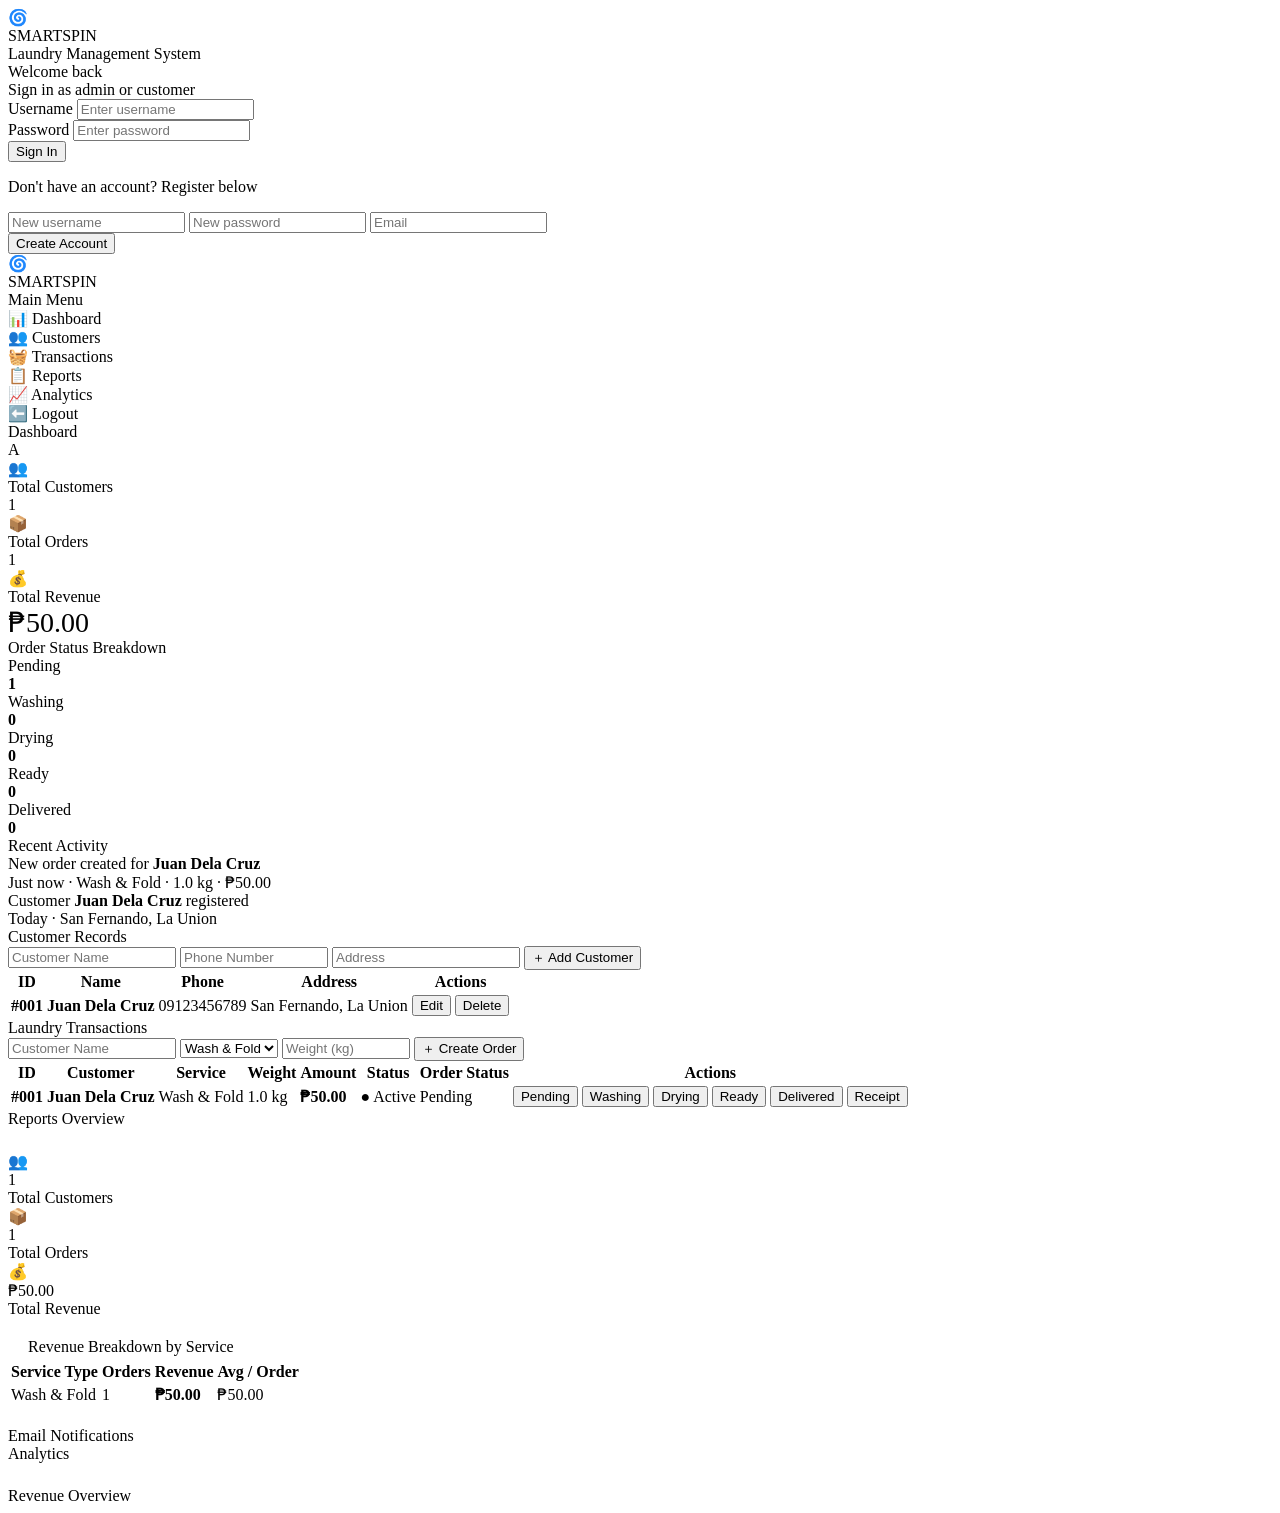
==== smartspin_web/templates/index.html @ dba780ee "Upload SMARTSPIN Python web app Converted SMARTSPIN to a Python web app for Render deployment." ====
<!DOCTYPE html>
<html lang="en">
<head>
<meta charset="UTF-8">
<meta name="viewport" content="width=device-width, initial-scale=1.0">
<title>SMARTSPIN</title>
<link rel="preconnect" href="https://fonts.googleapis.com">
<link rel="preconnect" href="https://fonts.gstatic.com" crossorigin>
<link href="https://fonts.googleapis.com/css2?family=Inter:wght@300;400;500;600;700&family=Space+Grotesk:wght@500;700&display=swap" rel="stylesheet">
<link rel="stylesheet" href="/static/style.css">
</head>
<body>
<!-- ══════════════ LOGIN ══════════════ -->
<div class="page active" id="login-page">
  <div class="login-card">
    <div class="login-brand">
      <div class="icon">🌀</div>
      <div>
        <div class="wordmark">SMART<span>SPIN</span></div>
        <div class="login-tagline">Laundry Management System</div>
      </div>
    </div>

    <div class="login-heading">Welcome back</div>
    <div class="login-sub">Sign in as admin or customer</div>

    <div class="field">
      <label>Username</label>
      <input type="text" id="login-user" placeholder="Enter username">
    </div>
    <div class="field">
      <label>Password</label>
      <input type="password" id="login-pass" placeholder="Enter password">
    </div>
    <button class="btn-primary" onclick="doLogin()">Sign In</button>

    <div class="login-register">
      <p>Don't have an account? Register below</p>
      <div class="reg-fields">
        <input type="text" id="register-user" placeholder="New username">
        <input type="password" id="register-pass" placeholder="New password">
        <input type="email" id="register-email" placeholder="Email">
      </div>
      <button class="btn-secondary" onclick="registerAccount()">Create Account</button>
    </div>
  </div>
</div>

<!-- ══════════════ APP ══════════════ -->
<div class="page" id="app-page">

  <!-- SIDEBAR -->
  <aside class="sidebar">
    <div class="sidebar-brand">
      <div class="icon">🌀</div>
      <div class="wordmark">SMART<span>SPIN</span></div>
    </div>

    <div class="sidebar-label">Main Menu</div>
    <div class="nav-item active" onclick="showSection('dashboard', this)">
      <span class="nav-icon">📊</span> Dashboard
    </div>
    <div class="nav-item admin-only" onclick="showSection('customers', this)">
      <span class="nav-icon">👥</span> Customers
    </div>
    <div class="nav-item" onclick="showSection('transactions', this)">
      <span class="nav-icon">🧺</span> Transactions
    </div>
    <div class="nav-item admin-only" onclick="showSection('reports', this)">
      <span class="nav-icon">📋</span> Reports
    </div>
    <div class="nav-item admin-only" onclick="showSection('analytics', this)">
      <span class="nav-icon">📈</span> Analytics
    </div>

    <div class="sidebar-footer">
      <div class="nav-logout" onclick="doLogout()">
        <span>⬅️</span> Logout
      </div>
    </div>
  </aside>

  <!-- MAIN -->
  <div class="main">
    <div class="topbar">
      <div class="topbar-title" id="topbar-title">Dashboard</div>
      <div class="topbar-right">
        <span class="topbar-date" id="topbar-date"></span>
        <div class="avatar">A</div>
      </div>
    </div>

    <div class="content">

      <!-- ─── DASHBOARD ─── -->
      <div class="section active" id="section-dashboard">
        <div class="dash-stats">
          <div class="stat-card blue">
            <div class="stat-icon">👥</div>
            <div class="stat-label">Total Customers</div>
            <div class="stat-value">1</div>
          </div>
          <div class="stat-card teal">
            <div class="stat-icon">📦</div>
            <div class="stat-label">Total Orders</div>
            <div class="stat-value">1</div>
          </div>
          <div class="stat-card amber">
            <div class="stat-icon">💰</div>
            <div class="stat-label">Total Revenue</div>
            <div class="stat-value" style="font-size:28px">₱50.00</div>
          </div>
        </div>

        <div class="customer-only dash-card" style="margin-bottom:20px;display:none">
          <div class="card-title">My Orders</div>
          <div id="customer-orders-list" class="customer-orders"></div>
        </div>

        <div class="dash-grid">
          <div class="dash-card">
            <div class="card-title">Order Status Breakdown</div>
            <div class="status-list">
              <div class="status-row">
                <span>Pending</span>
                <div class="status-bar-wrap"><div class="status-bar" style="width:100%;background:var(--amber)"></div></div>
                <strong>1</strong>
              </div>
              <div class="status-row">
                <span>Washing</span>
                <div class="status-bar-wrap"><div class="status-bar" style="width:0%;background:var(--sky)"></div></div>
                <strong>0</strong>
              </div>
              <div class="status-row">
                <span>Drying</span>
                <div class="status-bar-wrap"><div class="status-bar" style="width:0%;background:#f97316"></div></div>
                <strong>0</strong>
              </div>
              <div class="status-row">
                <span>Ready</span>
                <div class="status-bar-wrap"><div class="status-bar" style="width:0%;background:var(--green)"></div></div>
                <strong>0</strong>
              </div>
              <div class="status-row">
                <span>Delivered</span>
                <div class="status-bar-wrap"><div class="status-bar" style="width:0%;background:var(--teal)"></div></div>
                <strong>0</strong>
              </div>
            </div>
          </div>

          <div class="dash-card">
            <div class="card-title">Recent Activity</div>
            <div class="activity-list">
              <div class="activity-item">
                <div class="activity-dot"></div>
                <div>
                  <div class="activity-text">New order created for <strong>Juan Dela Cruz</strong></div>
                  <div class="activity-time">Just now · Wash &amp; Fold · 1.0 kg · ₱50.00</div>
                </div>
              </div>
              <div class="activity-item">
                <div class="activity-dot" style="background:var(--teal)"></div>
                <div>
                  <div class="activity-text">Customer <strong>Juan Dela Cruz</strong> registered</div>
                  <div class="activity-time">Today · San Fernando, La Union</div>
                </div>
              </div>
            </div>
          </div>
        </div>
      </div>

      <!-- ─── CUSTOMERS ─── -->
      <div class="section" id="section-customers">
        <div class="section-header">
          <div class="section-title">Customer Records</div>
        </div>
        <div class="tbl-card">
          <div class="tbl-toolbar">
            <input class="tbl-input" type="text" placeholder="Customer Name" style="width:160px">
            <input class="tbl-input" type="text" placeholder="Phone Number" style="width:140px">
            <input class="tbl-input" type="text" placeholder="Address" style="width:180px">
            <button class="btn-add">＋ Add Customer</button>
          </div>
          <table>
            <thead>
              <tr>
                <th>ID</th><th>Name</th><th>Phone</th><th>Address</th><th>Actions</th>
              </tr>
            </thead>
            <tbody>
              <tr>
                <td style="color:var(--gray-400);font-weight:600">#001</td>
                <td><strong>Juan Dela Cruz</strong></td>
                <td>09123456789</td>
                <td>San Fernando, La Union</td>
                <td>
                  <div class="tbl-actions">
                    <button class="btn-tbl btn-edit">Edit</button>
                    <button class="btn-tbl btn-delete">Delete</button>
                  </div>
                </td>
              </tr>
            </tbody>
          </table>
        </div>
      </div>

      <!-- ─── TRANSACTIONS ─── -->
      <div class="section" id="section-transactions">
        <div class="section-header">
          <div class="section-title">Laundry Transactions</div>
        </div>
        <div class="tbl-card">
          <div class="tbl-toolbar">
            <input class="tbl-input" type="text" placeholder="Customer Name" style="width:160px">
            <select class="tbl-select">
              <option>Wash &amp; Fold</option>
              <option>Wash &amp; Dry</option>
              <option>Dry Clean</option>
              <option>Iron Only</option>
            </select>
            <input class="tbl-input" type="number" placeholder="Weight (kg)" style="width:120px">
            <button class="btn-add">＋ Create Order</button>
          </div>
          <table>
            <thead>
              <tr>
                <th>ID</th><th>Customer</th><th>Service</th><th>Weight</th><th>Amount</th><th>Status</th><th>Order Status</th><th>Actions</th>
              </tr>
            </thead>
            <tbody>
              <tr>
                <td style="color:var(--gray-400);font-weight:600">#001</td>
                <td><strong>Juan Dela Cruz</strong></td>
                <td>Wash &amp; Fold</td>
                <td>1.0 kg</td>
                <td><strong>₱50.00</strong></td>
                <td><span class="badge badge-active">● Active</span></td>
                <td><span class="badge badge-pending">Pending</span></td>
                <td>
                  <div class="tbl-actions" style="flex-wrap:wrap;gap:4px">
                    <button class="btn-tbl btn-status">Pending</button>
                    <button class="btn-tbl btn-status">Washing</button>
                    <button class="btn-tbl btn-status">Drying</button>
                    <button class="btn-tbl btn-status">Ready</button>
                    <button class="btn-tbl btn-status">Delivered</button>
                    <button class="btn-tbl btn-receipt">Receipt</button>
                  </div>
                </td>
              </tr>
            </tbody>
          </table>
        </div>
      </div>

      <!-- ─── REPORTS ─── -->
      <div class="section" id="section-reports">
        <div class="section-title" style="margin-bottom:24px">Reports Overview</div>
        <div class="reports-grid">
          <div class="report-card">
            <div class="report-icon">👥</div>
            <div class="report-num">1</div>
            <div class="report-lbl">Total Customers</div>
          </div>
          <div class="report-card">
            <div class="report-icon">📦</div>
            <div class="report-num">1</div>
            <div class="report-lbl">Total Orders</div>
          </div>
          <div class="report-card">
            <div class="report-icon">💰</div>
            <div class="report-num">₱50.00</div>
            <div class="report-lbl">Total Revenue</div>
          </div>
        </div>
        <div class="tbl-card">
          <div style="padding:20px 20px 4px"><div class="card-title">Revenue Breakdown by Service</div></div>
          <table>
            <thead><tr><th>Service Type</th><th>Orders</th><th>Revenue</th><th>Avg / Order</th></tr></thead>
            <tbody>
              <tr><td>Wash &amp; Fold</td><td>1</td><td><strong>₱50.00</strong></td><td>₱50.00</td></tr>
            </tbody>
          </table>
        </div>
      </div>

      <div class="dash-card admin-only" style="margin-top:20px">
          <div class="card-title">Email Notifications</div>
          <div id="notification-list" class="activity-list"></div>
        </div>

      <!-- ─── ANALYTICS ─── -->
      <div class="section" id="section-analytics">
        <div class="section-title" style="margin-bottom:24px">Analytics</div>
        <div class="analytics-wrap">
          <div class="chart-title">Revenue Overview</div>
          <div class="chart-bar-area" id="chart-bars">
            <!-- bars injected by JS -->
          </div>
          <div class="chart-divider"></div>
        </div>
      </div>

    </div><!-- /content -->
  </div><!-- /main -->
</div><!-- /app-page -->

<div class="toast" id="toast"></div>
<script src="/static/app.js"></script>
</body>
</html>
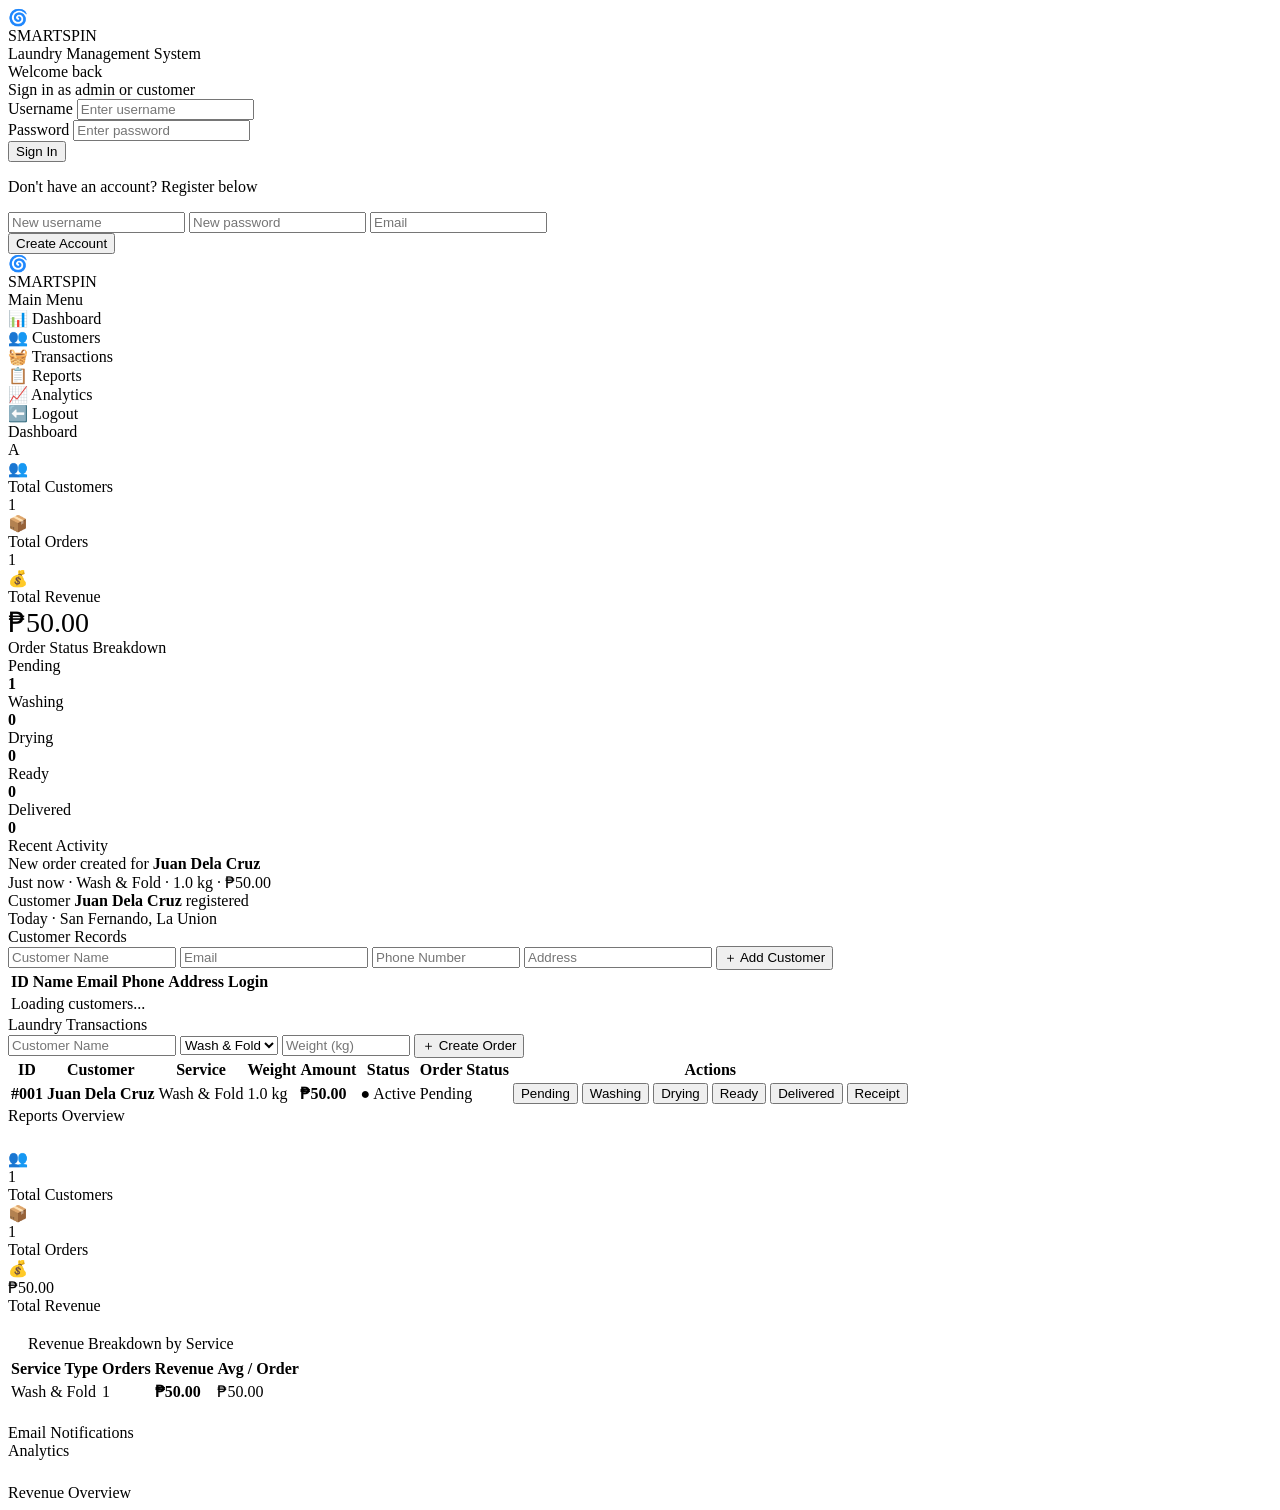
==== commit c1de63c6: "Add files via upload" ====
--- a/smartspin_web/templates/index.html
+++ b/smartspin_web/templates/index.html
@@ -112,6 +112,18 @@
           </div>
         </div>
 
+        
+        <div class="customer-only dash-card customer-payment-card" style="margin-bottom:20px;display:none">
+          <div class="card-title">Pay With GCash</div>
+          <div class="customer-payment-grid">
+            <img src="/static/images/gcash.jpg" alt="GCash payment QR code" class="customer-payment-qr">
+            <div>
+              <p>Scan this QR to pay your laundry order.</p>
+              <div class="payment-note">After paying, send your receipt/reference number to the shop.</div>
+            </div>
+          </div>
+        </div>
+
         <div class="customer-only dash-card" style="margin-bottom:20px;display:none">
           <div class="card-title">My Orders</div>
           <div id="customer-orders-list" class="customer-orders"></div>
@@ -178,30 +190,20 @@
         </div>
         <div class="tbl-card">
           <div class="tbl-toolbar">
-            <input class="tbl-input" type="text" placeholder="Customer Name" style="width:160px">
-            <input class="tbl-input" type="text" placeholder="Phone Number" style="width:140px">
-            <input class="tbl-input" type="text" placeholder="Address" style="width:180px">
-            <button class="btn-add">＋ Add Customer</button>
+            <input class="tbl-input" id="customer-name" type="text" placeholder="Customer Name" style="width:160px">
+            <input class="tbl-input" id="customer-email" type="email" placeholder="Email" style="width:180px">
+            <input class="tbl-input" id="customer-phone" type="text" placeholder="Phone Number" style="width:140px">
+            <input class="tbl-input" id="customer-address" type="text" placeholder="Address" style="width:180px">
+            <button class="btn-add" onclick="addCustomer()">＋ Add Customer</button>
           </div>
           <table>
             <thead>
               <tr>
-                <th>ID</th><th>Name</th><th>Phone</th><th>Address</th><th>Actions</th>
+                <th>ID</th><th>Name</th><th>Email</th><th>Phone</th><th>Address</th><th>Login</th>
               </tr>
             </thead>
-            <tbody>
-              <tr>
-                <td style="color:var(--gray-400);font-weight:600">#001</td>
-                <td><strong>Juan Dela Cruz</strong></td>
-                <td>09123456789</td>
-                <td>San Fernando, La Union</td>
-                <td>
-                  <div class="tbl-actions">
-                    <button class="btn-tbl btn-edit">Edit</button>
-                    <button class="btn-tbl btn-delete">Delete</button>
-                  </div>
-                </td>
-              </tr>
+            <tbody id="customers-table-body">
+              <tr><td colspan="6" class="empty-state">Loading customers...</td></tr>
             </tbody>
           </table>
         </div>
@@ -214,15 +216,15 @@
         </div>
         <div class="tbl-card">
           <div class="tbl-toolbar">
-            <input class="tbl-input" type="text" placeholder="Customer Name" style="width:160px">
-            <select class="tbl-select">
+            <input class="tbl-input" id="order-customer" type="text" placeholder="Customer Name" style="width:160px">
+            <select class="tbl-select" id="order-service">
               <option>Wash &amp; Fold</option>
               <option>Wash &amp; Dry</option>
               <option>Dry Clean</option>
               <option>Iron Only</option>
             </select>
-            <input class="tbl-input" type="number" placeholder="Weight (kg)" style="width:120px">
-            <button class="btn-add">＋ Create Order</button>
+            <input class="tbl-input" id="order-weight" type="number" min="0.1" step="0.1" placeholder="Weight (kg)" style="width:120px">
+            <button class="btn-add" onclick="createOrder()">＋ Create Order</button>
           </div>
           <table>
             <thead>
@@ -230,7 +232,7 @@
                 <th>ID</th><th>Customer</th><th>Service</th><th>Weight</th><th>Amount</th><th>Status</th><th>Order Status</th><th>Actions</th>
               </tr>
             </thead>
-            <tbody>
+            <tbody id="orders-table-body">
               <tr>
                 <td style="color:var(--gray-400);font-weight:600">#001</td>
                 <td><strong>Juan Dela Cruz</strong></td>
